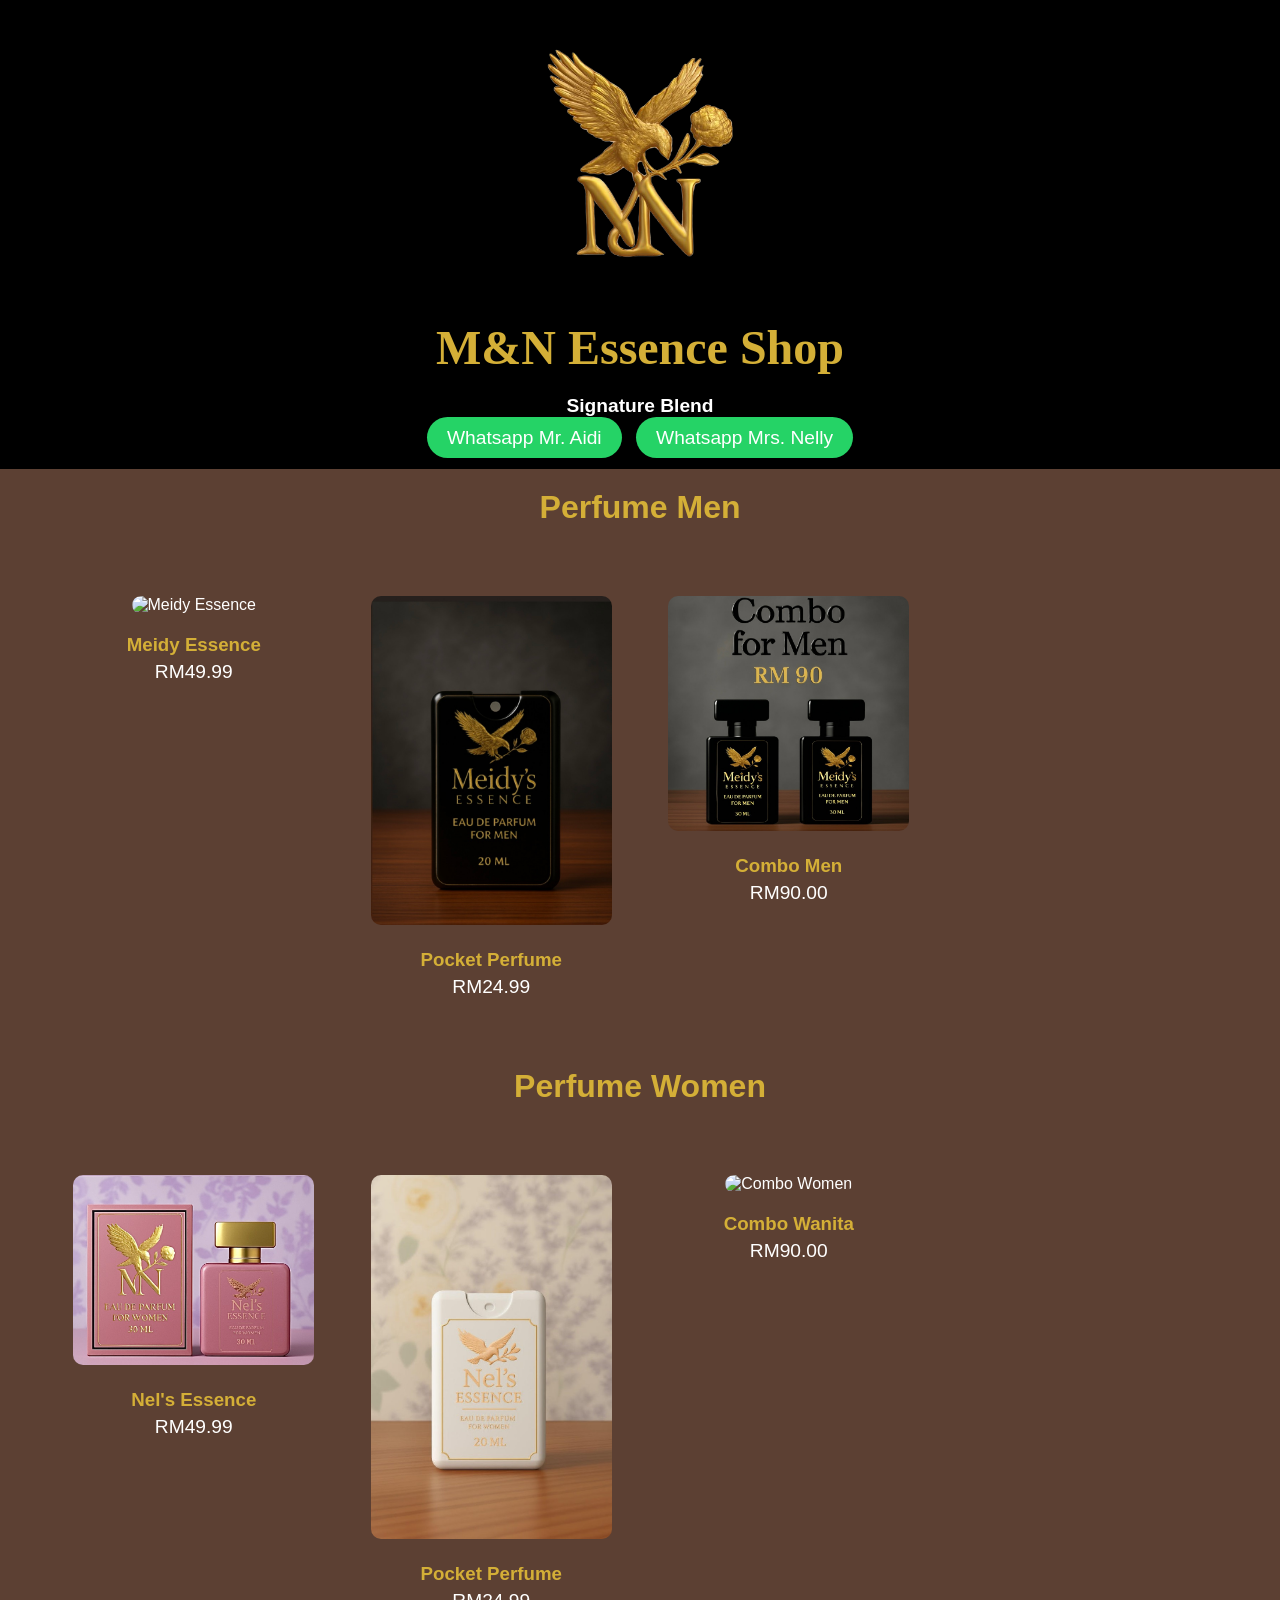
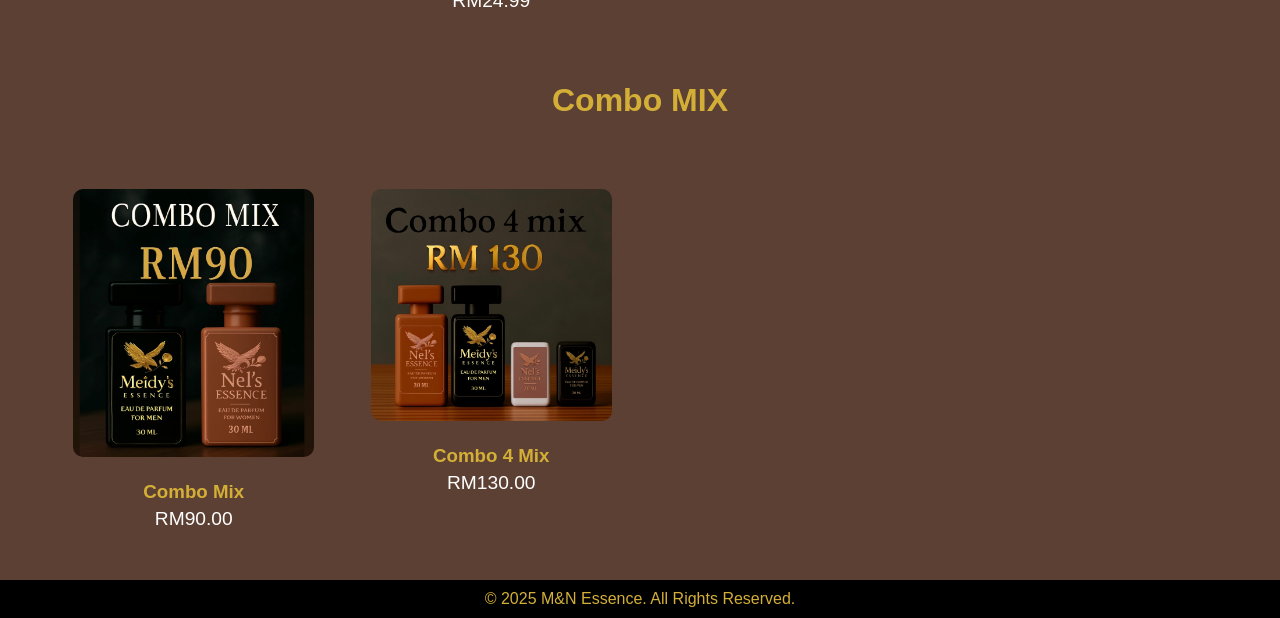
==== index.html @ 7898b716 "Rename index.html. to index.html" ====
<!DOCTYPE html>
<html lang="ms">
<head>
  <meta charset="UTF-8" />
  <meta name="viewport" content="width=device-width, initial-scale=1.0" />
  <title>M&N Essence Shop</title>

  <!-- Google Fonts -->
  <link href="https://fonts.googleapis.com/css2?family=Great+Vibes&family=Montserrat:wght@400;600&display=swap" rel="stylesheet">

  <!-- CSS within the HTML -->
  <style>
    /* Global Styles */
    * {
      margin: 0;
      padding: 0;
      box-sizing: border-box;
    }

    body {
      font-family: 'Palatino Linotype', sans-serif;
      background-color: #5c4033; /* Background hitam gelap */
      color: #fff;
      text-align: center;
    }

    a {
      text-decoration: none;
    }

    /* Header */
    .header {
      background-color: #000;
      padding: 20px 0;
    }

    .logo-container {
      display: flex;
      flex-direction: column;
      align-items: center;
    }

    .logo {
      max-width: 300px;
    }

    .brand-name {
      font-family: 'MingLiU-ExtB', bold ;
      font-size: 3em;
      color: #d4af37; /* Emas */
    }

    .tagline {
      font-size: 1.2em;
      color: #ffffff;
      margin-top: 20px;
    }

    .whatsapp-links {
      margin-top: 10px;
    }

    .whatsapp-btn {
      background-color: #25d366;
      color: #fff;
      padding: 10px 20px;
      border-radius: 30px;
      font-size: 1.2em;
      margin: 5px;
    }

    .whatsapp-btn:hover {
      background-color: #128c7e;
    }

    /* Section Styling */
    h2.category-title {
      color: #d4af37;
      font-size: 2em;
      margin: 20px 0;
    }

.product-grid {
  display: grid;
  grid-template-columns: repeat(auto-fill, minmax(250px, 1fr));
  gap: 30px;
  padding: 50px 20px;
  max-width: 1200px;        /* Lebar maksima grid */
  margin: 0 auto;           /* Pusatkan grid */
  justify-content: center;  /* Jamin grid rata di tengah */
}

    }

    .product {
      background-color: #3e2a47; /* Coklat gelap */
      padding: 15px;
      border-radius: 10px;
      text-align: center;
      box-shadow: 0 4px 8px rgba(0, 0, 0, 0.5);
    }

    .product-img {
      width: 90%;
      border-radius: 10px;
    }

    .product h3 {
      color: #d4af37;
      margin-top: 20px;
    }

    .product p {
      color: #fff;
      font-size: 1.2em;
      margin-top: 5px;
    }

    /* Footer */
    footer {
      background-color: #000;
      padding: 10px 0;
      color: #d4af37;
    }

    footer p {
      font-size: 1em;
    }

    /* Mobile Responsiveness */
    @media (max-width: 768px) {
      .product-grid {
        grid-template-columns: 1fr 1fr;
      }

      .whatsapp-btn {
        font-size: 1em;
        padding: 8px 16px;
      }
    }

    @media (max-width: 480px) {
      .product-grid {
        grid-template-columns: 1fr;
      }

      .brand-name {
        font-size: 2em;
      }
    }
  </style>
</head>
<body>

  <!-- Header -->
  <header class="header">
    <div class="logo-container">
      <img src="images/logo.png" alt="M&N Logo" class="logo" />
      <h1 class="brand-name">M&N Essence Shop</h1>
      <h2 class="tagline">Signature Blend</h2>
    </div>
    <div class="whatsapp-links">
      <a href="https://wa.me/01110082313" class="whatsapp-btn">Whatsapp Mr. Aidi</a>
      <a href="https://wa.me/0173376504" class="whatsapp-btn">Whatsapp Mrs. Nelly</a>
    </div>
  </header>

  <main>

    <!-- Perfume Men -->
    <section>
      <h2 class="category-title">Perfume Men</h2>
      <div class="product-grid">
        <div class="product">
          <img src="images/meidy-essence.jpg" alt="Meidy Essence" class="product-img" />
          <h3>Meidy Essence</h3>
          <p>RM49.99</p>
        </div>
        <div class="product">
          <img src="images/pocket_perfume_men.jpg" alt="Pocket Perfume Men" class="product-img" />
          <h3>Pocket Perfume</h3>
          <p>RM24.99</p>
        </div>
        <div class="product">
          <img src="images/combo-men.jpg" alt="Combo Men" class="product-img" />
          <h3>Combo Men</h3>
          <p>RM90.00</p>
        </div>
      </div>
    </section>

    <!-- Perfume Women -->
    <section>
      <h2 class="category-title">Perfume Women</h2>
      <div class="product-grid">
        <div class="product">
          <img src="images/nel's-essence.jpg" alt="Nel's Essence" class="product-img" />
          <h3>Nel's Essence</h3>
          <p>RM49.99</p>
        </div>
        <div class="product">
          <img src="images/pocket_wanita.jpg" alt="Pocket Perfume Wanita" class="product-img" />
          <h3>Pocket Perfume</h3>
          <p>RM24.99</p>
        </div>
        <div class="product">
          <img src="images/combo-women.png" alt="Combo Women" class="product-img" />
          <h3>Combo Wanita</h3>
          <p>RM90.00</p>
        </div>
      </div>
    </section>

    <!-- Combo MIX -->
    <section>
      <h2 class="category-title">Combo MIX</h2>
      <div class="product-grid">
        <div class="product">
          <img src="images/combo-mix.jpg" alt="Combo Mix" class="product-img" />
          <h3>Combo Mix</h3>
          <p>RM90.00</p>
        </div>
        <div class="product">
          <img src="images/combo-4-mix.jpg" alt="Combo 4 Mix" class="product-img" />
          <h3>Combo 4 Mix</h3>
          <p>RM130.00</p>
        </div>
      </div>
    </section>

  </main>

  <!-- Footer -->
  <footer>
    <p>&copy; 2025 M&N Essence. All Rights Reserved.</p>
  </footer>

</body>
</html>
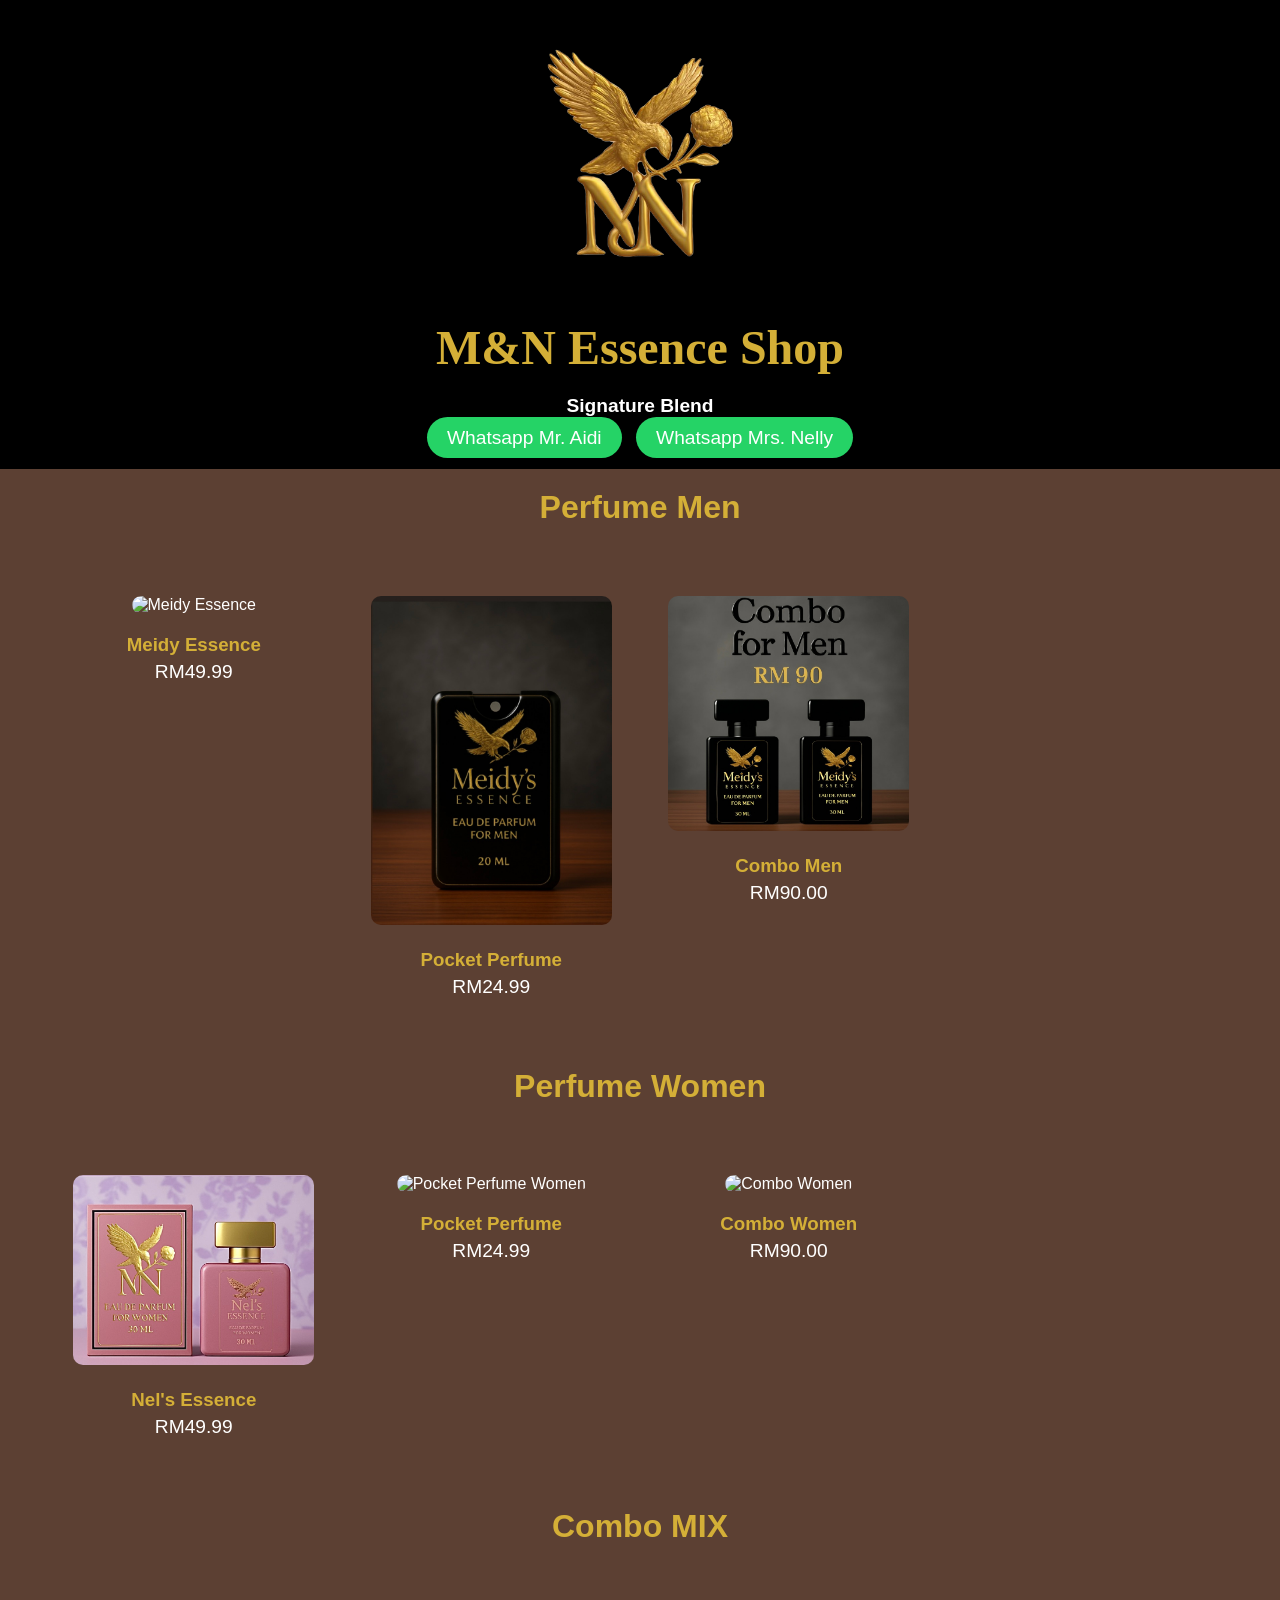
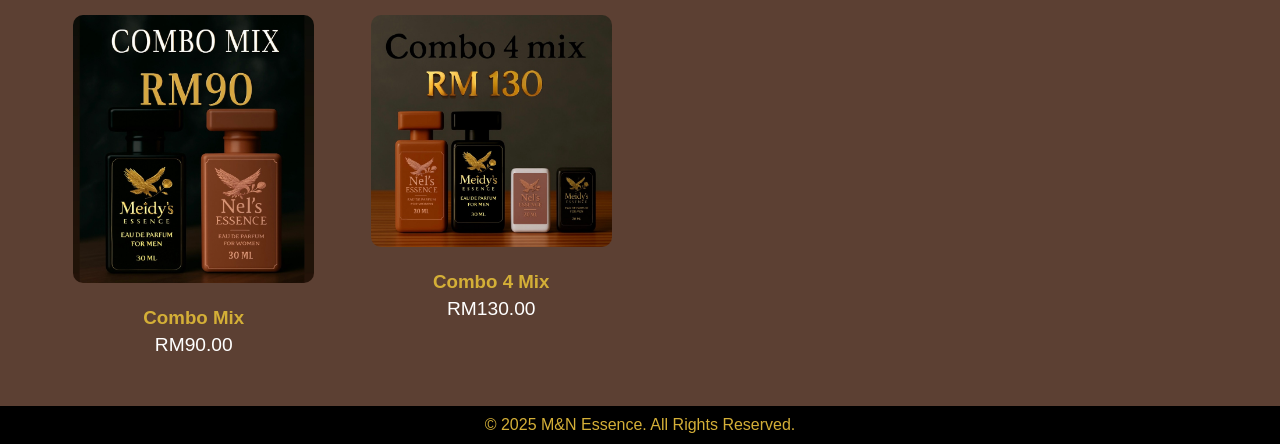
==== commit d65099fe: "Update index.html" ====
--- a/index.html
+++ b/index.html
@@ -199,13 +199,13 @@
           <p>RM49.99</p>
         </div>
         <div class="product">
-          <img src="images/pocket_wanita.jpg" alt="Pocket Perfume Wanita" class="product-img" />
+          <img src="images/pocket_women.jpg" alt="Pocket Perfume Women" class="product-img" />
           <h3>Pocket Perfume</h3>
           <p>RM24.99</p>
         </div>
         <div class="product">
           <img src="images/combo-women.png" alt="Combo Women" class="product-img" />
-          <h3>Combo Wanita</h3>
+          <h3>Combo Women</h3>
           <p>RM90.00</p>
         </div>
       </div>
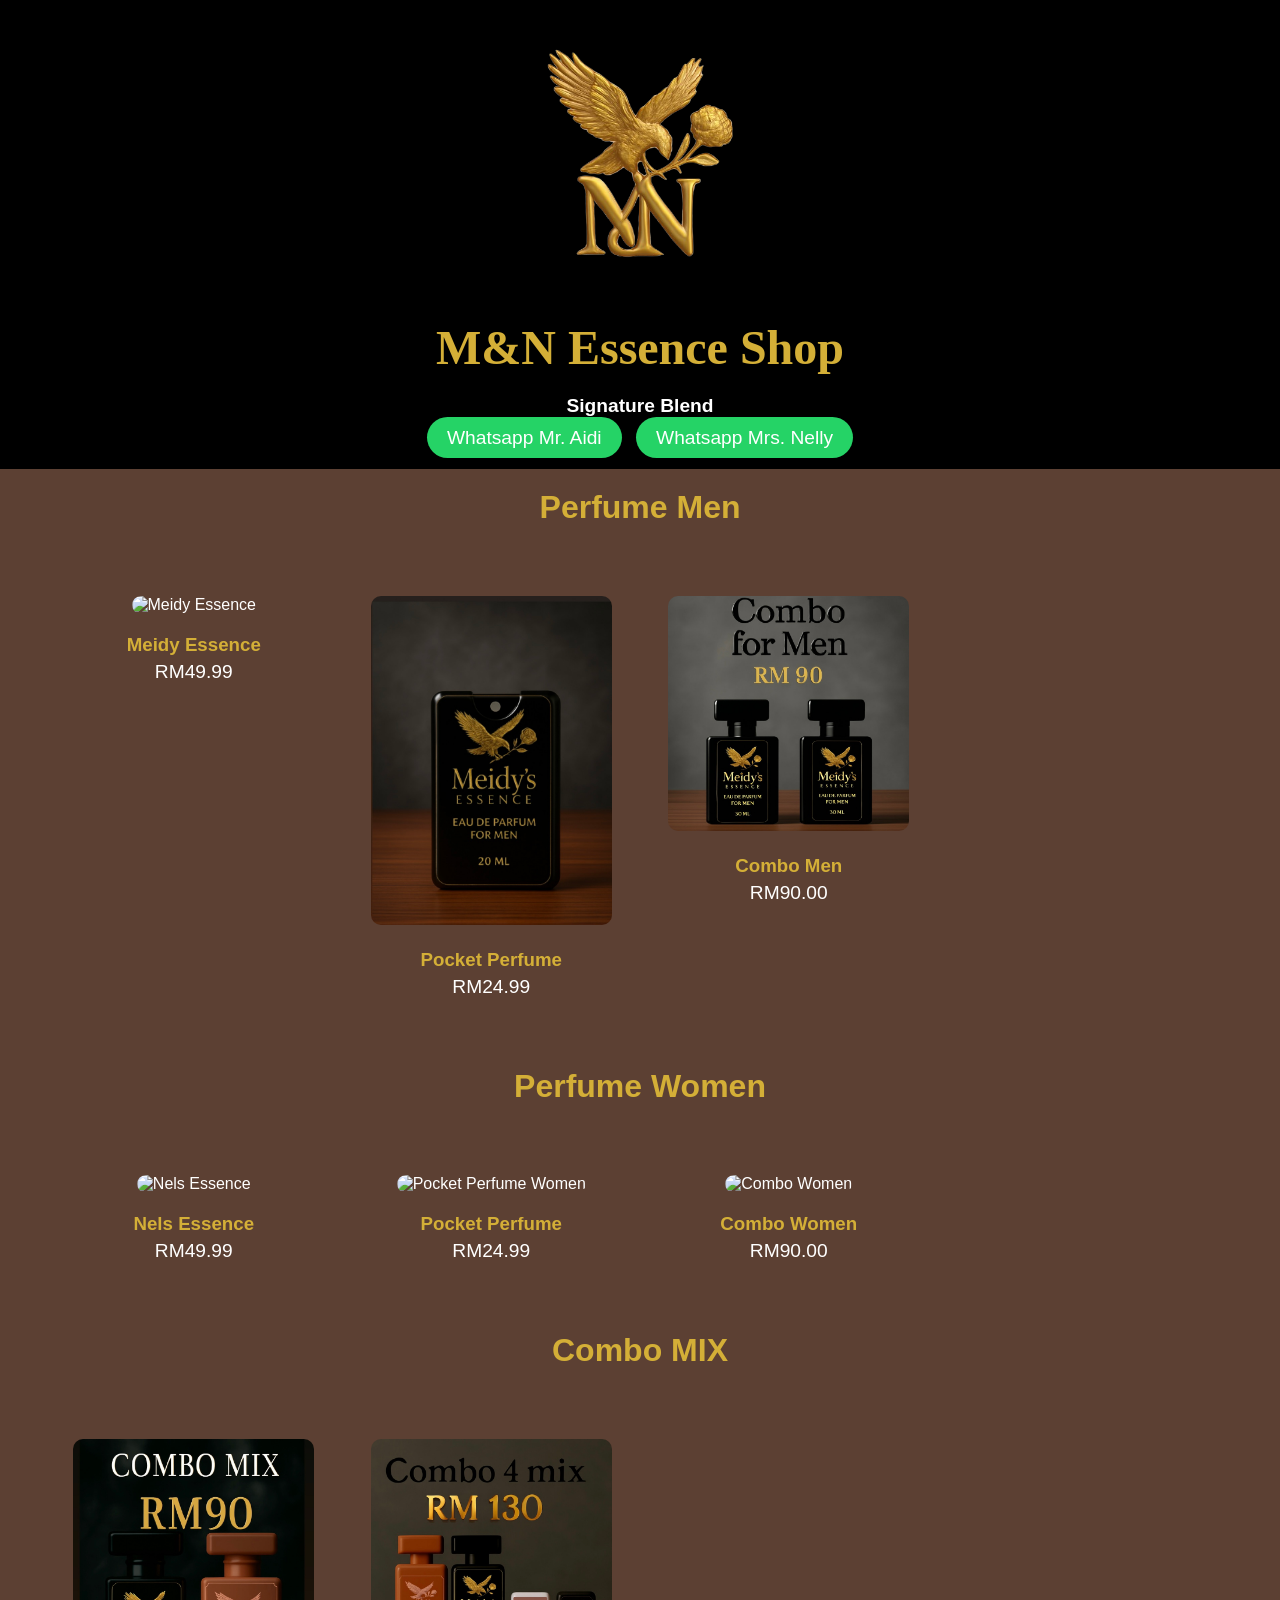
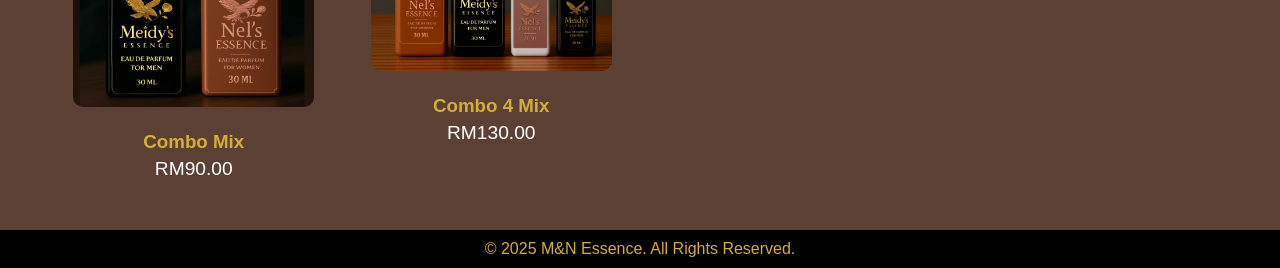
==== commit 26db652e: "Update index.html" ====
--- a/index.html
+++ b/index.html
@@ -160,8 +160,8 @@
       <h2 class="tagline">Signature Blend</h2>
     </div>
     <div class="whatsapp-links">
-      <a href="https://wa.me/01110082313" class="whatsapp-btn">Whatsapp Mr. Aidi</a>
-      <a href="https://wa.me/0173376504" class="whatsapp-btn">Whatsapp Mrs. Nelly</a>
+      <a href="https://wa.me/601110082313" class="whatsapp-btn">Whatsapp Mr. Aidi</a>
+      <a href="https://wa.me/60173376504" class="whatsapp-btn">Whatsapp Mrs. Nelly</a>
     </div>
   </header>
 
@@ -194,8 +194,8 @@
       <h2 class="category-title">Perfume Women</h2>
       <div class="product-grid">
         <div class="product">
-          <img src="images/nel's-essence.jpg" alt="Nel's Essence" class="product-img" />
-          <h3>Nel's Essence</h3>
+          <img src="images/nels-essence.jpg" alt="Nels Essence" class="product-img" />
+          <h3>Nels Essence</h3>
           <p>RM49.99</p>
         </div>
         <div class="product">
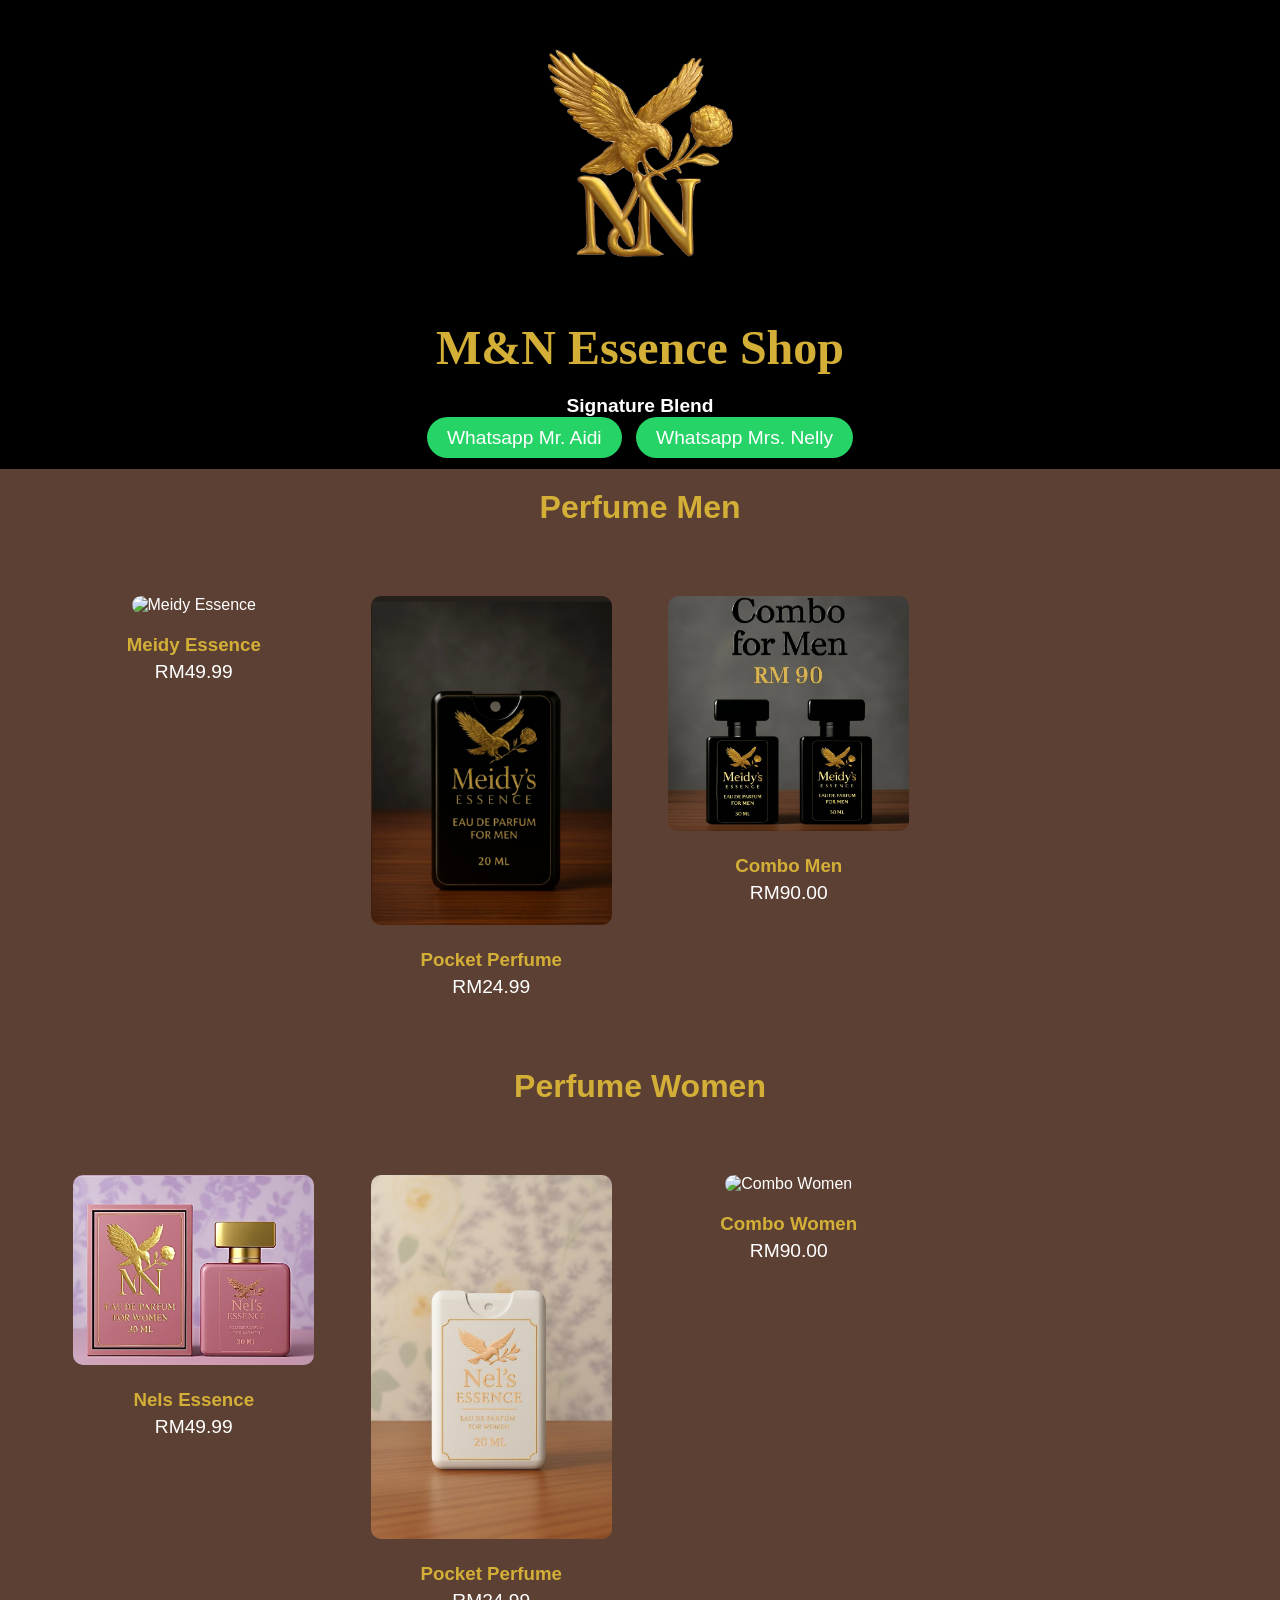
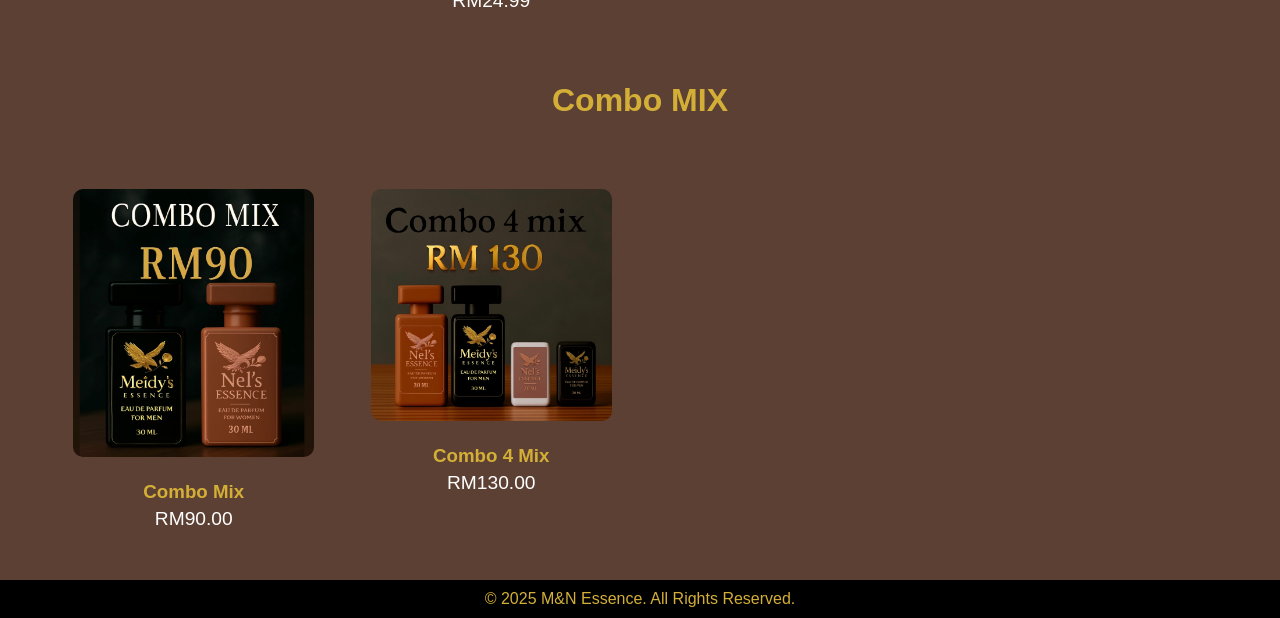
==== commit 3d8413e1: "Update index.html" ====
--- a/index.html
+++ b/index.html
@@ -204,7 +204,7 @@
           <p>RM24.99</p>
         </div>
         <div class="product">
-          <img src="images/combo-women.png" alt="Combo Women" class="product-img" />
+          <img src="images/combo_women.png" alt="Combo Women" class="product-img" />
           <h3>Combo Women</h3>
           <p>RM90.00</p>
         </div>
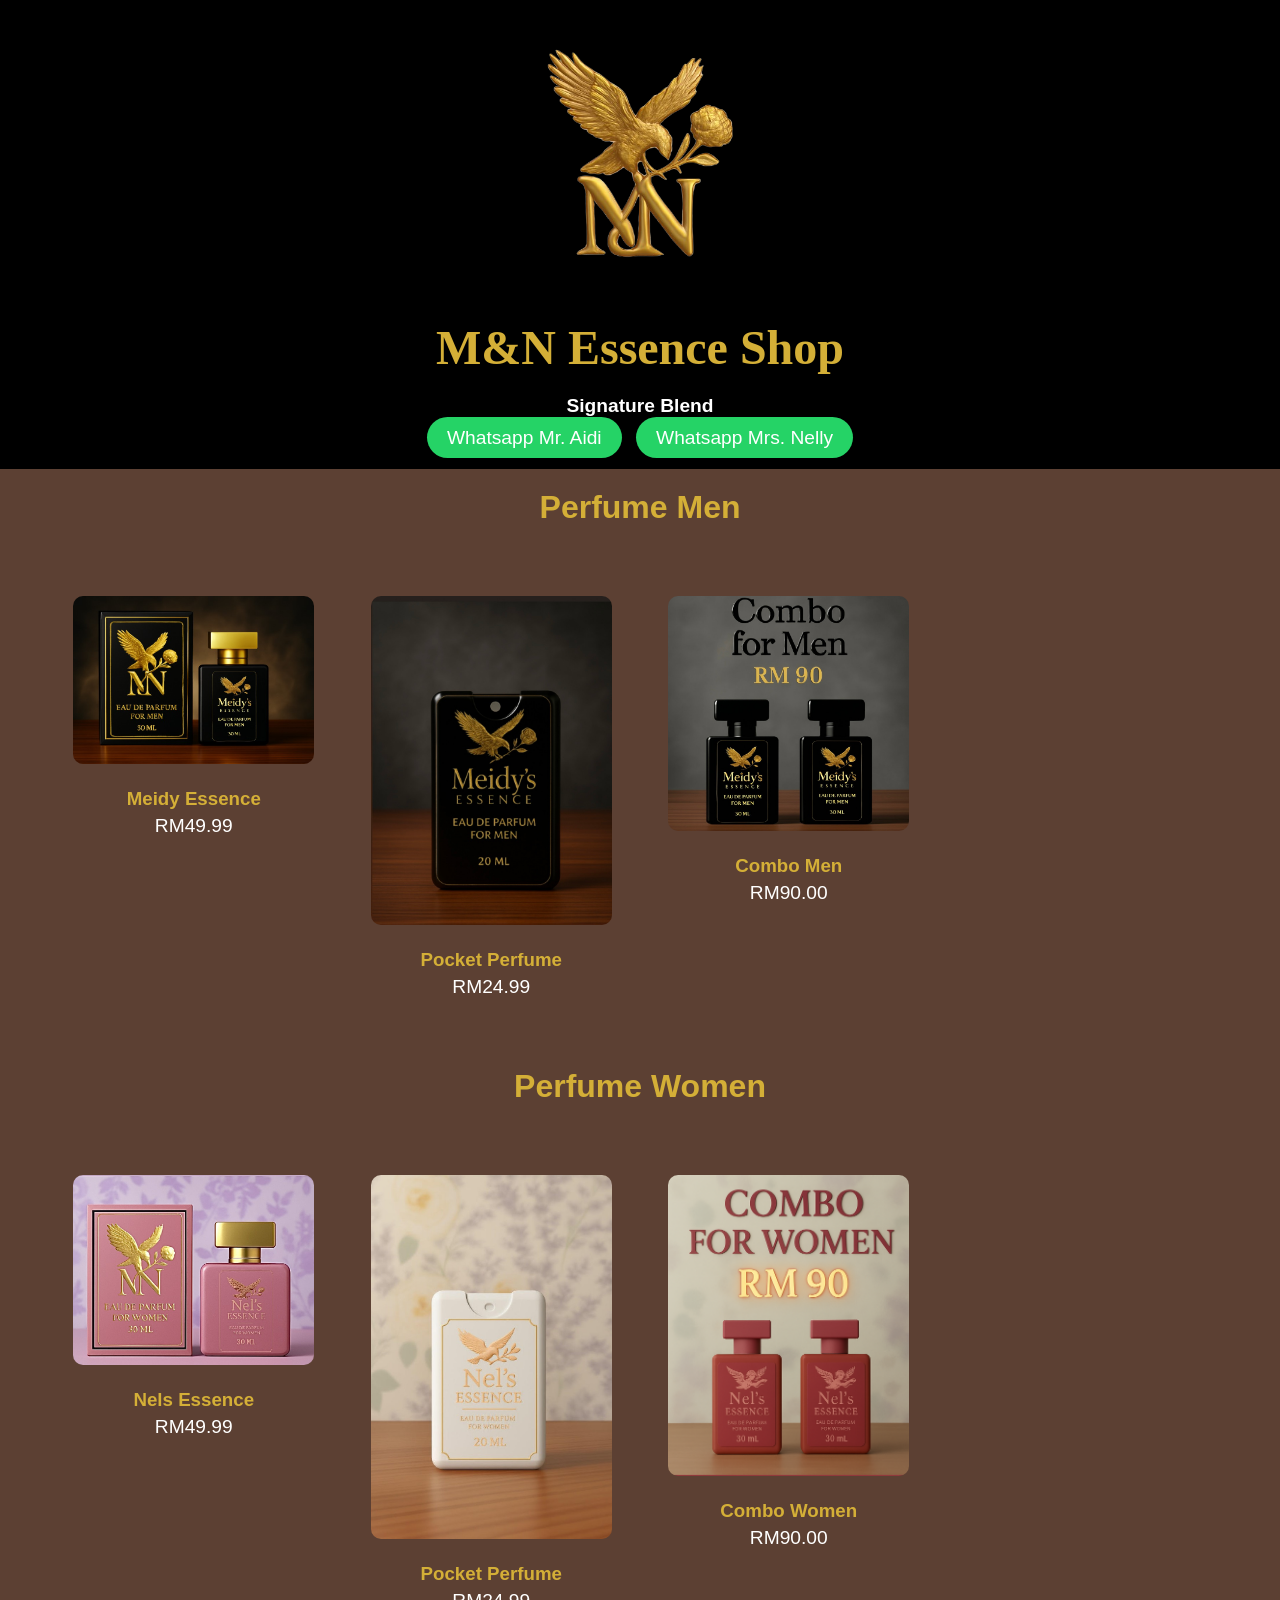
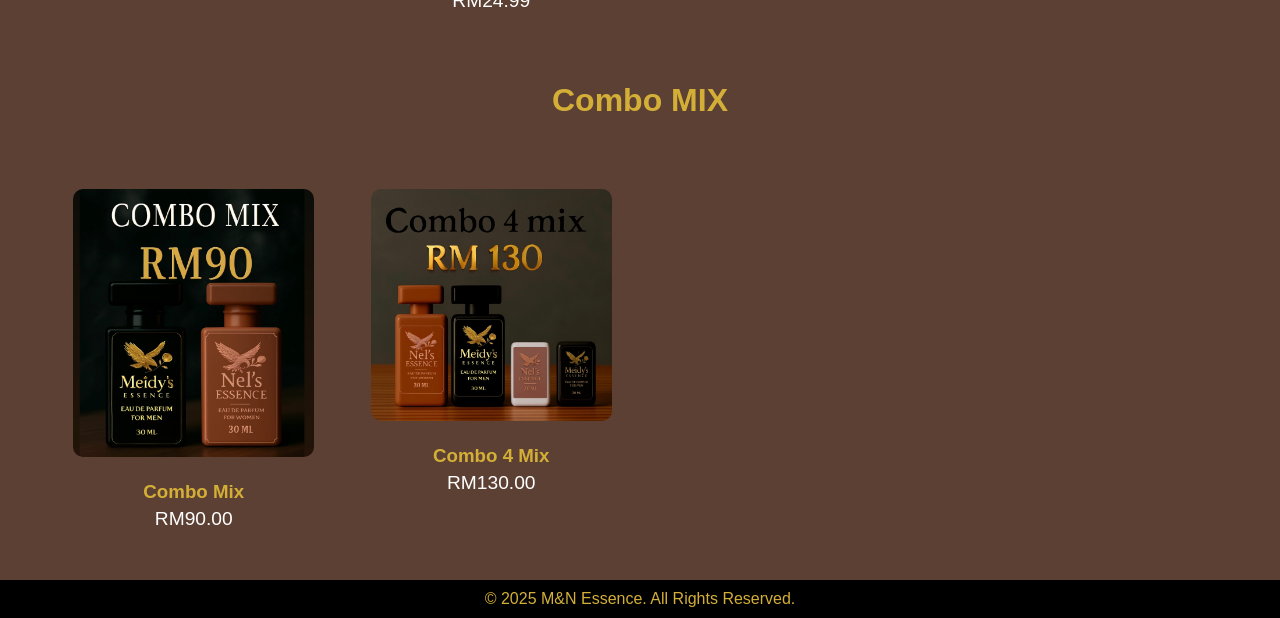
==== commit 4bd1ef46: "Update index.html" ====
--- a/index.html
+++ b/index.html
@@ -204,7 +204,7 @@
           <p>RM24.99</p>
         </div>
         <div class="product">
-          <img src="images/combo_women.png" alt="Combo Women" class="product-img" />
+          <img src="images/combo-women.PNG" alt="Combo Women" class="product-img" />
           <h3>Combo Women</h3>
           <p>RM90.00</p>
         </div>
